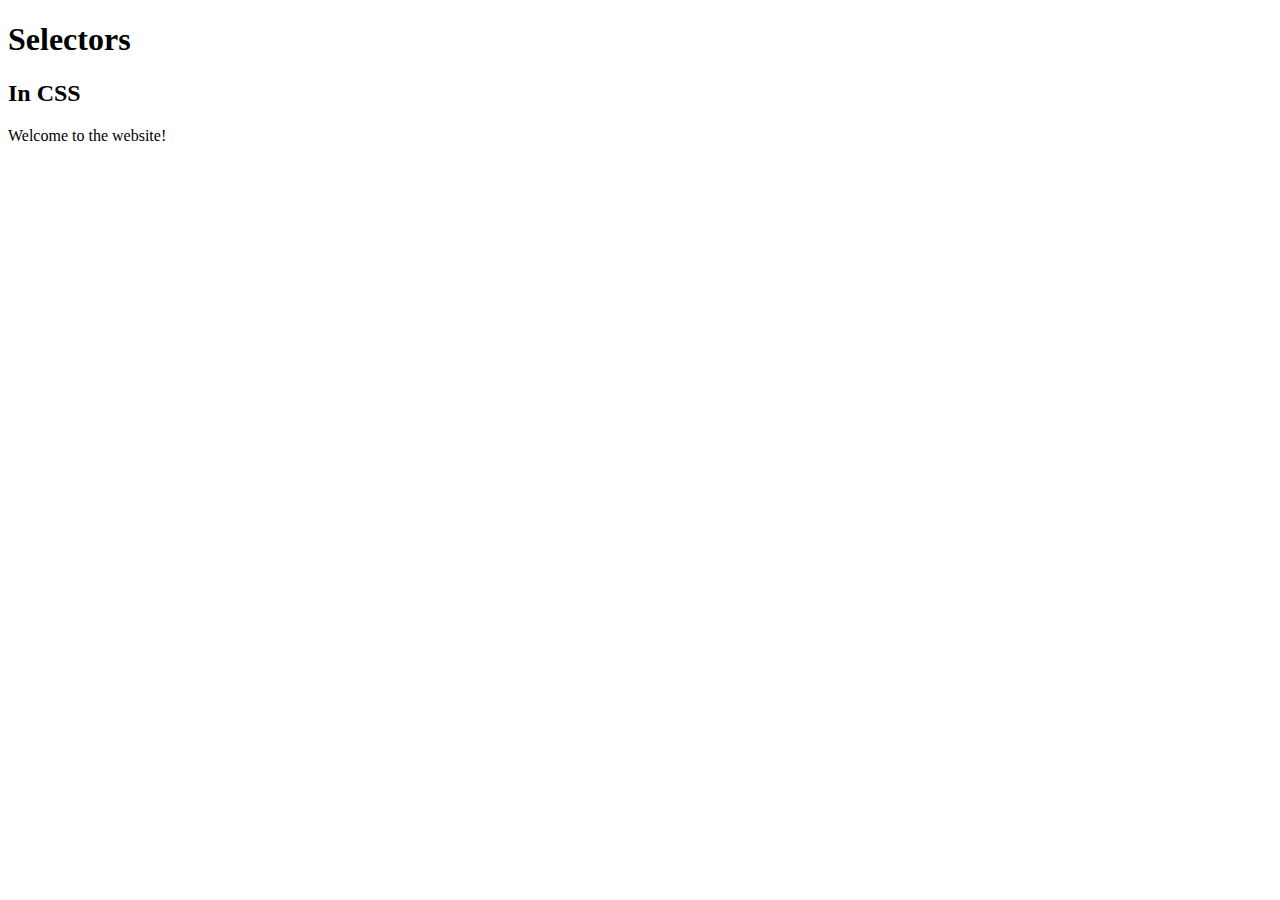
==== index.html @ 553fed28 "initial commit" ====
<!DOCTYPE html>
<html lang="en">
  <head>
    <meta charset="UTF-8" />
    <meta http-equiv="X-UA-Compatible" content="IE=edge" />
    <title>CSS for beginners</title>
  </head>
  <body>
    <div id="header">
      <h1>Selectors</h1>
      <h2>In CSS</h2>
      <p>Welcome to the website!</p>
    </div>
  </body>
</html>
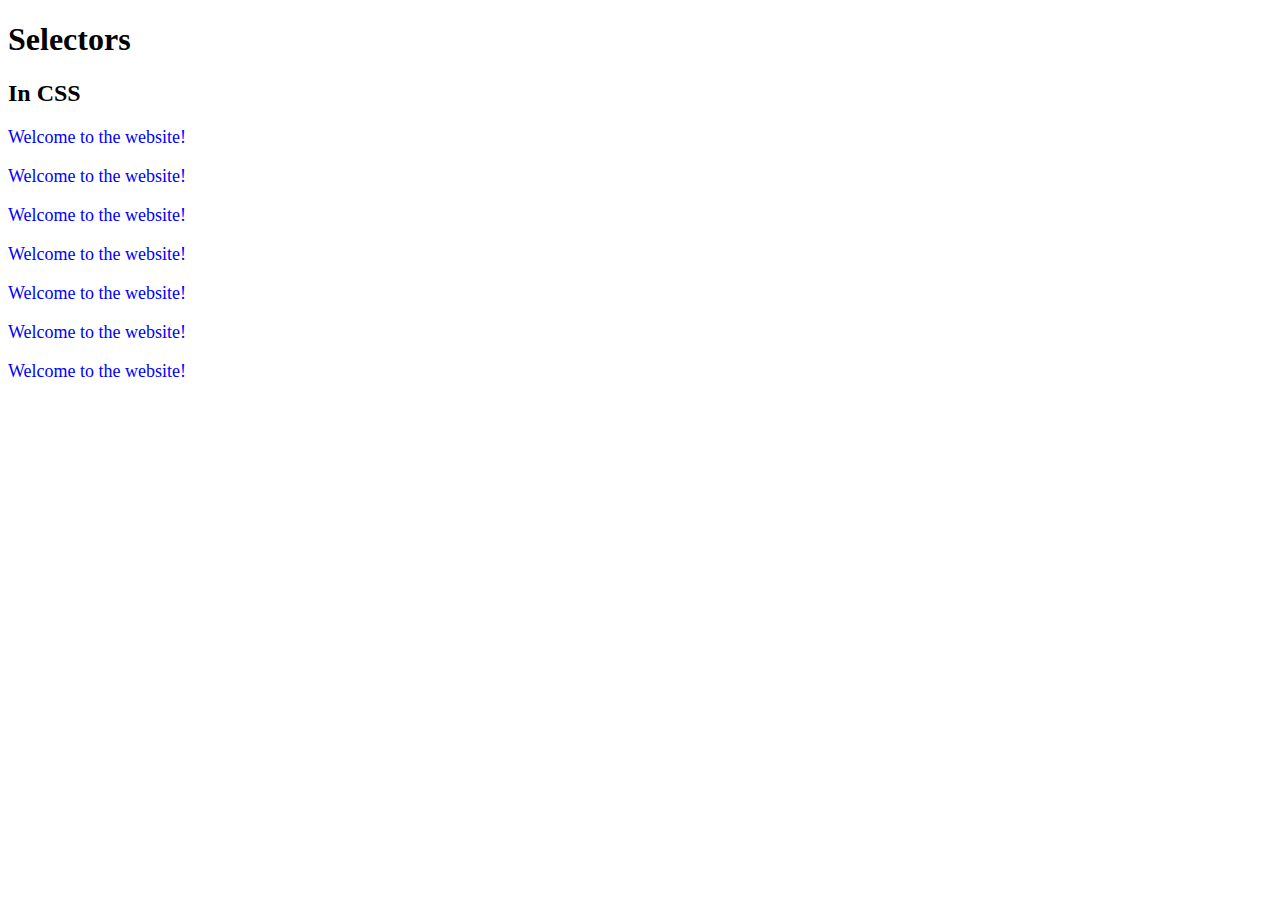
==== commit 8a57f1eb: "file index.html edited, css file embedded" ====
--- a/index.html
+++ b/index.html
@@ -4,11 +4,18 @@
     <meta charset="UTF-8" />
     <meta http-equiv="X-UA-Compatible" content="IE=edge" />
     <title>CSS for beginners</title>
+    <link rel="stylesheet" type="text/css" href="css/syntax.css" />
   </head>
   <body>
-    <div id="header">
+    <div id="header" style="position: absolue; top: 0; left: 0; width: 100%">
       <h1>Selectors</h1>
       <h2>In CSS</h2>
+      <p>Welcome to the website!</p>
+      <p>Welcome to the website!</p>
+      <p>Welcome to the website!</p>
+      <p>Welcome to the website!</p>
+      <p>Welcome to the website!</p>
+      <p>Welcome to the website!</p>
       <p>Welcome to the website!</p>
     </div>
   </body>
--- a/css/syntax.css
+++ b/css/syntax.css
@@ -0,0 +1,4 @@
+p {
+  font-size: 18px;
+  color: blue;
+}
